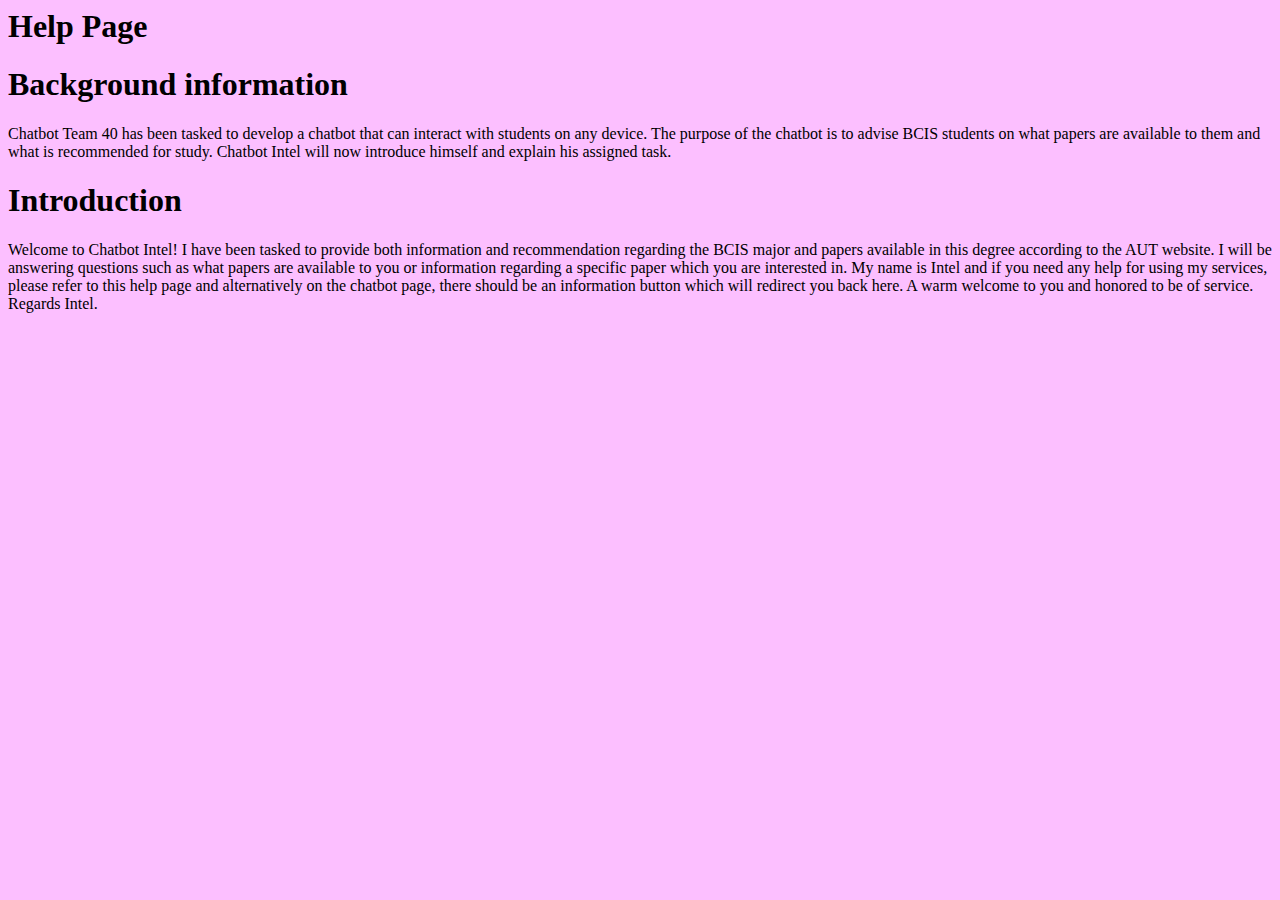
==== module/help.html @ 6c774534 "[modify] change link index" ====
<head>
<style>body{background-color:#FCBFFF}</style>
<title>Help</title>
</head>
<body>
<h1>Help Page</h1>
<h1>
Background information
</h1>
<p>
Chatbot Team 40 has been tasked to develop a chatbot that can interact with students on any device. The purpose of the chatbot is to advise BCIS students on what papers are available to them and what is recommended for study. Chatbot Intel will now introduce himself and explain his assigned task.
</p>
<h1>
Introduction
</h1>
<p>
Welcome to Chatbot Intel! 
I have been tasked to provide both information and recommendation regarding the BCIS major and papers available in this degree according to the AUT website. I will be answering questions such as what papers are available to you or information regarding a specific paper which you are interested in. 
My name is Intel and if you need any help for using my services, please refer to this help page and alternatively on the chatbot page, there should be an information button which will redirect you back here. 
A warm welcome to you and honored to be of service.
Regards Intel.
</p>
</body>
</html>
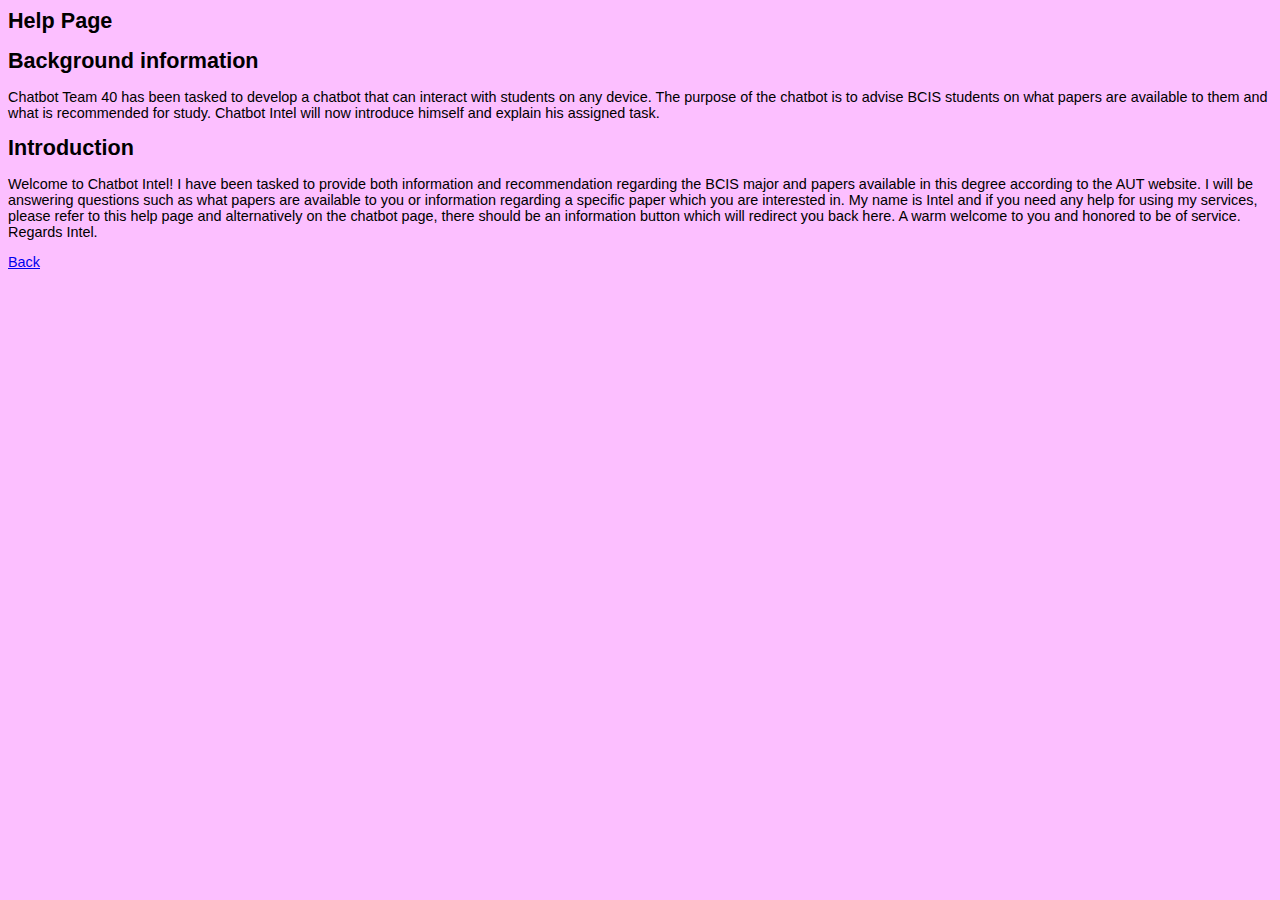
==== commit d4b543bb: "[add/modify] ChatBot Intel, Help page" ====
--- a/module/help.html
+++ b/module/help.html
@@ -1,6 +1,7 @@
 <head>
 <style>body{background-color:#FCBFFF}</style>
 <title>Help</title>
+<link rel="stylesheet" type="text/css" href="./../css/helppage.css">
 </head>
 <body>
 <h1>Help Page</h1>
@@ -20,5 +21,6 @@
 A warm welcome to you and honored to be of service.
 Regards Intel.
 </p>
+<a href="./../index.html">Back</a>
 </body>
 </html>--- a/css/helppage.css
+++ b/css/helppage.css
@@ -0,0 +1,16 @@
+body
+{
+
+	font-family: Arial, Helvetica, sans-serif;
+
+	font-size: 90%;
+	overflow-x: hidden;
+}
+
+h1
+{
+	font-family: Arial, Helvetica, sans-serif;
+
+	font-size: 150%;
+	overflow-x: hidden;
+}
